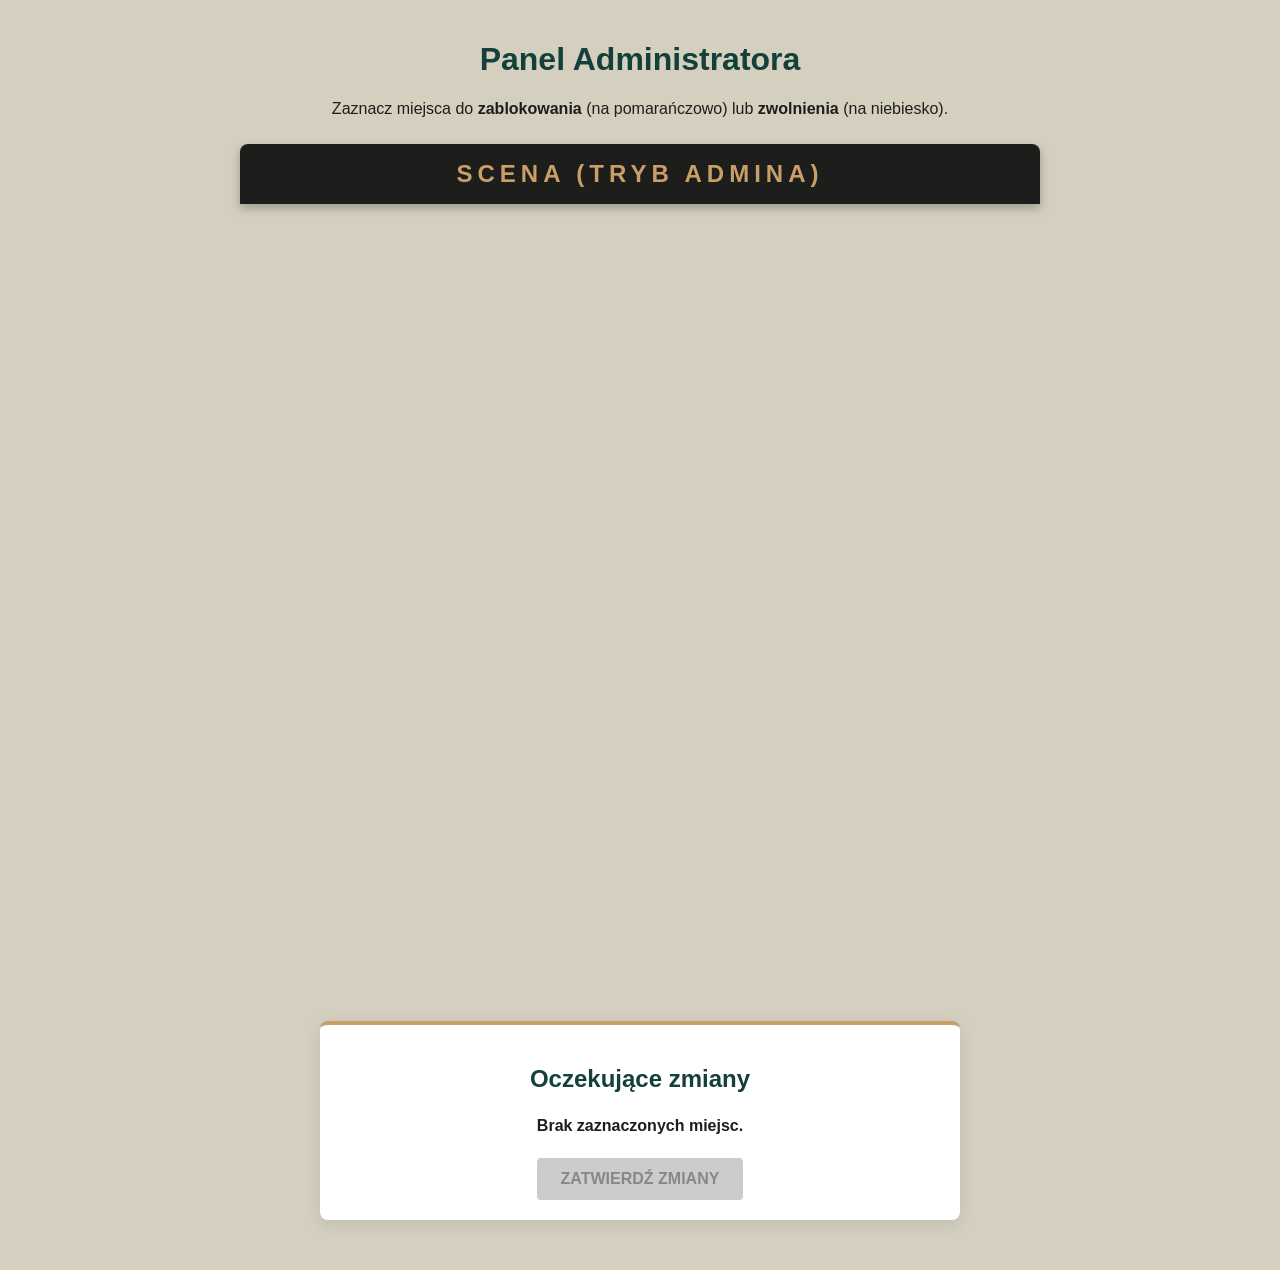
==== wwwroot/admin.html @ d104af40 "Dodanie formularza klienta z numerem telefonu i migracja bazy danych" ====
<!DOCTYPE html>
<html lang="pl">
<head>
    <meta charset="UTF-8">
    <meta name="viewport" content="width=device-width, initial-scale=1.0">
    <title>PANEL ADMINA - TicketBooth</title>
    <link rel="stylesheet" href="style.css?v=3">
</head>
<body>
    <h1>Panel Administratora</h1>
    <p>Zaznacz miejsca do <b>zablokowania</b> (na pomarańczowo) lub <b>zwolnienia</b> (na niebiesko).</p>
    
    <div class="map-wrapper">
        <div class="map-container">
            <div class="stage">SCENA (TRYB ADMINA)</div>
            <div id="seat-map"></div>
        </div>
    </div>

    <div id="koszyk-panel">
        <h2>Oczekujące zmiany</h2>
        <div id="admin-lista" style="font-weight: bold; margin-bottom: 20px; line-height: 1.6;">
            Brak zaznaczonych miejsc.
        </div>
        <button id="btn-wykonaj" class="kup" disabled onclick="wykonajZmiany()">Zatwierdź zmiany</button>
    </div>

    <script src="admin.js"></script>
</body>
</html>
---- wwwroot/style.css ----
/* Definicja kolorów Orkiestry Sygnał */
:root {
    --sygnal-dark: #1D1D1B;
    --sygnal-gold: #CA9E67;
    --sygnal-green: #13403A;
}

body { 
    font-family: Arial, sans-serif; 
    text-align: center; 
    background-color: #d4cfbf; 
    color: var(--sygnal-dark);
    margin: 0;
    padding: 20px 10px 50px 10px;
}

h1, h2 {
    color: var(--sygnal-green);
}

/* --- RESPONSYWNY KONTENER SALI --- */
.map-wrapper {
    width: 100%;
    overflow-x: auto; /* Pozwala na przewijanie palcem na telefonach */
    padding: 10px 0 30px 0;
}

.map-container {
    min-width: 1250px; /* Wymusza szerokość sali, żeby krzesła się nie ściskały */
    margin: 0 auto;
}
/* --------------------------------- */

.stage {
    width: 800px;
    height: 60px;
    background-color: var(--sygnal-dark);
    color: var(--sygnal-gold);
    margin: 0 auto 40px auto;
    display: flex;
    align-items: center;
    justify-content: center;
    font-size: 24px;
    font-weight: bold;
    border-radius: 8px 8px 0 0;
    letter-spacing: 5px;
    box-shadow: 0 4px 10px rgba(29, 29, 27, 0.3);
}

#seat-map {
    display: grid;
    grid-template-columns: repeat(15, 35px) 50px repeat(15, 35px); 
    grid-template-rows: repeat(6, 35px) 50px repeat(11, 35px);
    gap: 6px;
    justify-content: center;
}

.seat {
    width: 35px;
    height: 35px;
    border-radius: 4px;
    display: flex;
    align-items: center;
    justify-content: center;
    font-size: 11px;
    font-weight: bold;
    color: white;
    cursor: pointer;
    transition: all 0.2s ease;
}

.seat:hover { 
    transform: scale(1.1); 
    box-shadow: 0 2px 5px rgba(0,0,0,0.2); 
}

/* Kolory stanów z użyciem barw Orkiestry */
.wolne { 
    background-color: var(--sygnal-green); 
} 
.wybrane { 
    background-color: var(--sygnal-gold); 
    color: var(--sygnal-dark); /* Ciemny tekst na złotym by był czytelny */
    box-shadow: 0 0 8px var(--sygnal-gold);
} 
.zajete { 
    background-color: #e0e0e0; 
    color: #999;
    cursor: not-allowed; 
}
.zajete:hover { transform: none; box-shadow: none; }

/* Koszyk i przycisk */
#koszyk-panel {
    padding: 20px;
    background: white;
    border-radius: 8px;
    box-shadow: 0 4px 15px rgba(29, 29, 27, 0.1);
    max-width: 600px;
    margin: 0 auto;
    border-top: 4px solid var(--sygnal-gold); /* Złoty akcent na górze koszyka */
}

#koszyk-lista { font-weight: bold; margin-bottom: 20px; min-height: 20px; line-height: 1.5; }

button.kup { 
    background-color: var(--sygnal-gold); 
    color: var(--sygnal-dark); 
    border: none; 
    padding: 12px 24px; 
    font-size: 16px; 
    cursor: pointer; 
    border-radius: 4px; 
    font-weight: bold;
    text-transform: uppercase;
    transition: background-color 0.2s;
}

button.kup:hover:not(:disabled) {
    background-color: #b58a54; /* Nieco ciemniejszy złoty po najechaniu */
}

button.kup:disabled { 
    background-color: #ccc; 
    color: #888;
    cursor: not-allowed; 
}

/* Poprawki na mniejsze ekrany (telefony) */
@media (max-width: 768px) {
    h1 { font-size: 22px; }
    p { font-size: 14px; }
    #koszyk-panel { margin: 10px; padding: 15px; }
}

/* --- STYLE PANELU ADMINISTRATORA --- */
.admin-zajete { background-color: #d32f2f; color: white; cursor: pointer; }
.admin-do-zablokowania { background-color: #FF9800; color: white; box-shadow: 0 0 8px #FF9800; cursor: pointer; }
.admin-do-zwolnienia { background-color: #2196F3; color: white; box-shadow: 0 0 8px #2196F3; cursor: pointer; }

/* --- FORMULARZ KLIENTA --- */
.modal {
    display: none; /* Domyślnie ukryte */
    position: fixed; 
    z-index: 1000; 
    left: 0; top: 0; width: 100%; height: 100%; 
    background-color: rgba(29, 29, 27, 0.8); /* Tło w ciemnym kolorze Sygnału */
}

.modal-content {
    background-color: #fff;
    margin: 10% auto; 
    padding: 30px;
    border-radius: 8px;
    width: 90%;
    max-width: 400px;
    box-shadow: 0 5px 15px rgba(0,0,0,0.5);
    text-align: center;
    position: relative;
    border-top: 5px solid var(--sygnal-gold);
}

.zamknij {
    color: #999;
    position: absolute;
    top: 10px;
    right: 15px;
    font-size: 28px;
    font-weight: bold;
    cursor: pointer;
}
.zamknij:hover { color: var(--sygnal-dark); }

.modal input {
    width: 90%;
    padding: 12px;
    margin: 10px 0 20px 0;
    border: 1px solid #ccc;
    border-radius: 4px;
    font-size: 16px;
    box-sizing: border-box;
}
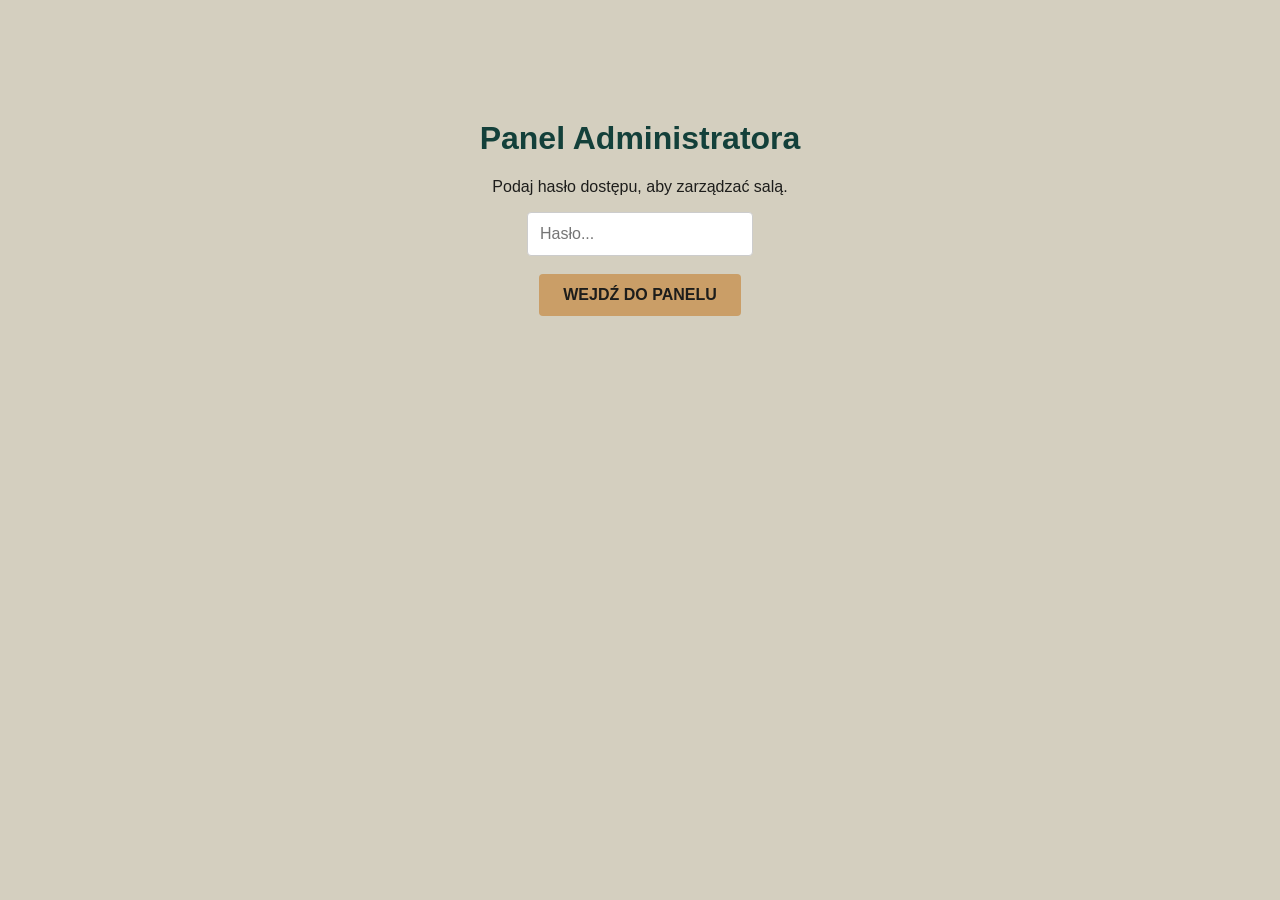
==== commit 8fcab563: "Zabezpieczenie panelu admina hasłem i dodanie tabeli rezerwacji" ====
--- a/wwwroot/admin.html
+++ b/wwwroot/admin.html
@@ -4,25 +4,48 @@
     <meta charset="UTF-8">
     <meta name="viewport" content="width=device-width, initial-scale=1.0">
     <title>PANEL ADMINA - TicketBooth</title>
-    <link rel="stylesheet" href="style.css?v=3">
+    <link rel="stylesheet" href="style.css?v=6">
 </head>
 <body>
-    <h1>Panel Administratora</h1>
-    <p>Zaznacz miejsca do <b>zablokowania</b> (na pomarańczowo) lub <b>zwolnienia</b> (na niebiesko).</p>
     
-    <div class="map-wrapper">
-        <div class="map-container">
-            <div class="stage">SCENA (TRYB ADMINA)</div>
-            <div id="seat-map"></div>
-        </div>
+    <!-- NOWE: Ekran logowania -->
+    <div id="ekran-logowania" style="text-align: center; margin-top: 100px;">
+        <h1 style="color: var(--sygnal-green);">Panel Administratora</h1>
+        <p>Podaj hasło dostępu, aby zarządzać salą.</p>
+        <input type="password" id="admin-haslo-input" placeholder="Hasło..." style="padding: 12px; font-size: 16px; border-radius: 4px; border: 1px solid #ccc;">
+        <br><br>
+        <button class="kup" onclick="zaloguj()">Wejdź do panelu</button>
     </div>
 
-    <div id="koszyk-panel">
-        <h2>Oczekujące zmiany</h2>
-        <div id="admin-lista" style="font-weight: bold; margin-bottom: 20px; line-height: 1.6;">
-            Brak zaznaczonych miejsc.
+    <!-- Ukryty panel główny -->
+    <div id="panel-admina" style="display: none;">
+        <h1>Zarządzanie Salą</h1>
+        <p>Zaznacz miejsca do <b>zablokowania</b> (na pomarańczowo) lub <b>zwolnienia</b> (na niebiesko).</p>
+        
+        <div class="map-wrapper">
+            <div class="map-container">
+                <div class="stage">SCENA (TRYB ADMINA)</div>
+                <div id="seat-map"></div>
+            </div>
         </div>
-        <button id="btn-wykonaj" class="kup" disabled onclick="wykonajZmiany()">Zatwierdź zmiany</button>
+
+        <div id="koszyk-panel">
+            <h2>Oczekujące zmiany</h2>
+            <div id="admin-lista" style="font-weight: bold; margin-bottom: 20px; line-height: 1.6;">
+                Brak zaznaczonych miejsc.
+            </div>
+            <button id="btn-wykonaj" class="kup" disabled onclick="wykonajZmiany()">Zatwierdź zmiany</button>
+        </div>
+
+        <div class="admin-tabela-sekcja">
+            <h2>Lista rezerwacji i dane klientów</h2>
+            <table class="admin-tabela">
+                <thead>
+                    <tr><th>Miejsce</th><th>Imię i Nazwisko</th><th>E-mail</th><th>Telefon</th></tr>
+                </thead>
+                <tbody id="tabela-rezerwacji-body"></tbody>
+            </table>
+        </div>
     </div>
 
     <script src="admin.js"></script>
--- a/wwwroot/style.css
+++ b/wwwroot/style.css
@@ -179,4 +179,41 @@
     border-radius: 4px;
     font-size: 16px;
     box-sizing: border-box;
+}
+
+/* --- TABELA REZERWACJI (ADMIN) --- */
+.admin-tabela-sekcja {
+    margin: 40px auto;
+    max-width: 900px;
+    background: white;
+    padding: 20px;
+    border-radius: 8px;
+    box-shadow: 0 4px 15px rgba(29, 29, 27, 0.1);
+    border-top: 4px solid var(--sygnal-green);
+    overflow-x: auto; /* Przewijanie na telefonie */
+}
+
+.admin-tabela {
+    width: 100%;
+    border-collapse: collapse;
+    margin-top: 15px;
+}
+
+.admin-tabela th, .admin-tabela td {
+    border: 1px solid #ddd;
+    padding: 12px;
+    text-align: left;
+}
+
+.admin-tabela th {
+    background-color: var(--sygnal-green);
+    color: white;
+}
+
+.admin-tabela tr:nth-child(even) { 
+    background-color: #f4f4f9; 
+}
+
+.admin-tabela tr:hover {
+    background-color: #e8e8e8;
 }
